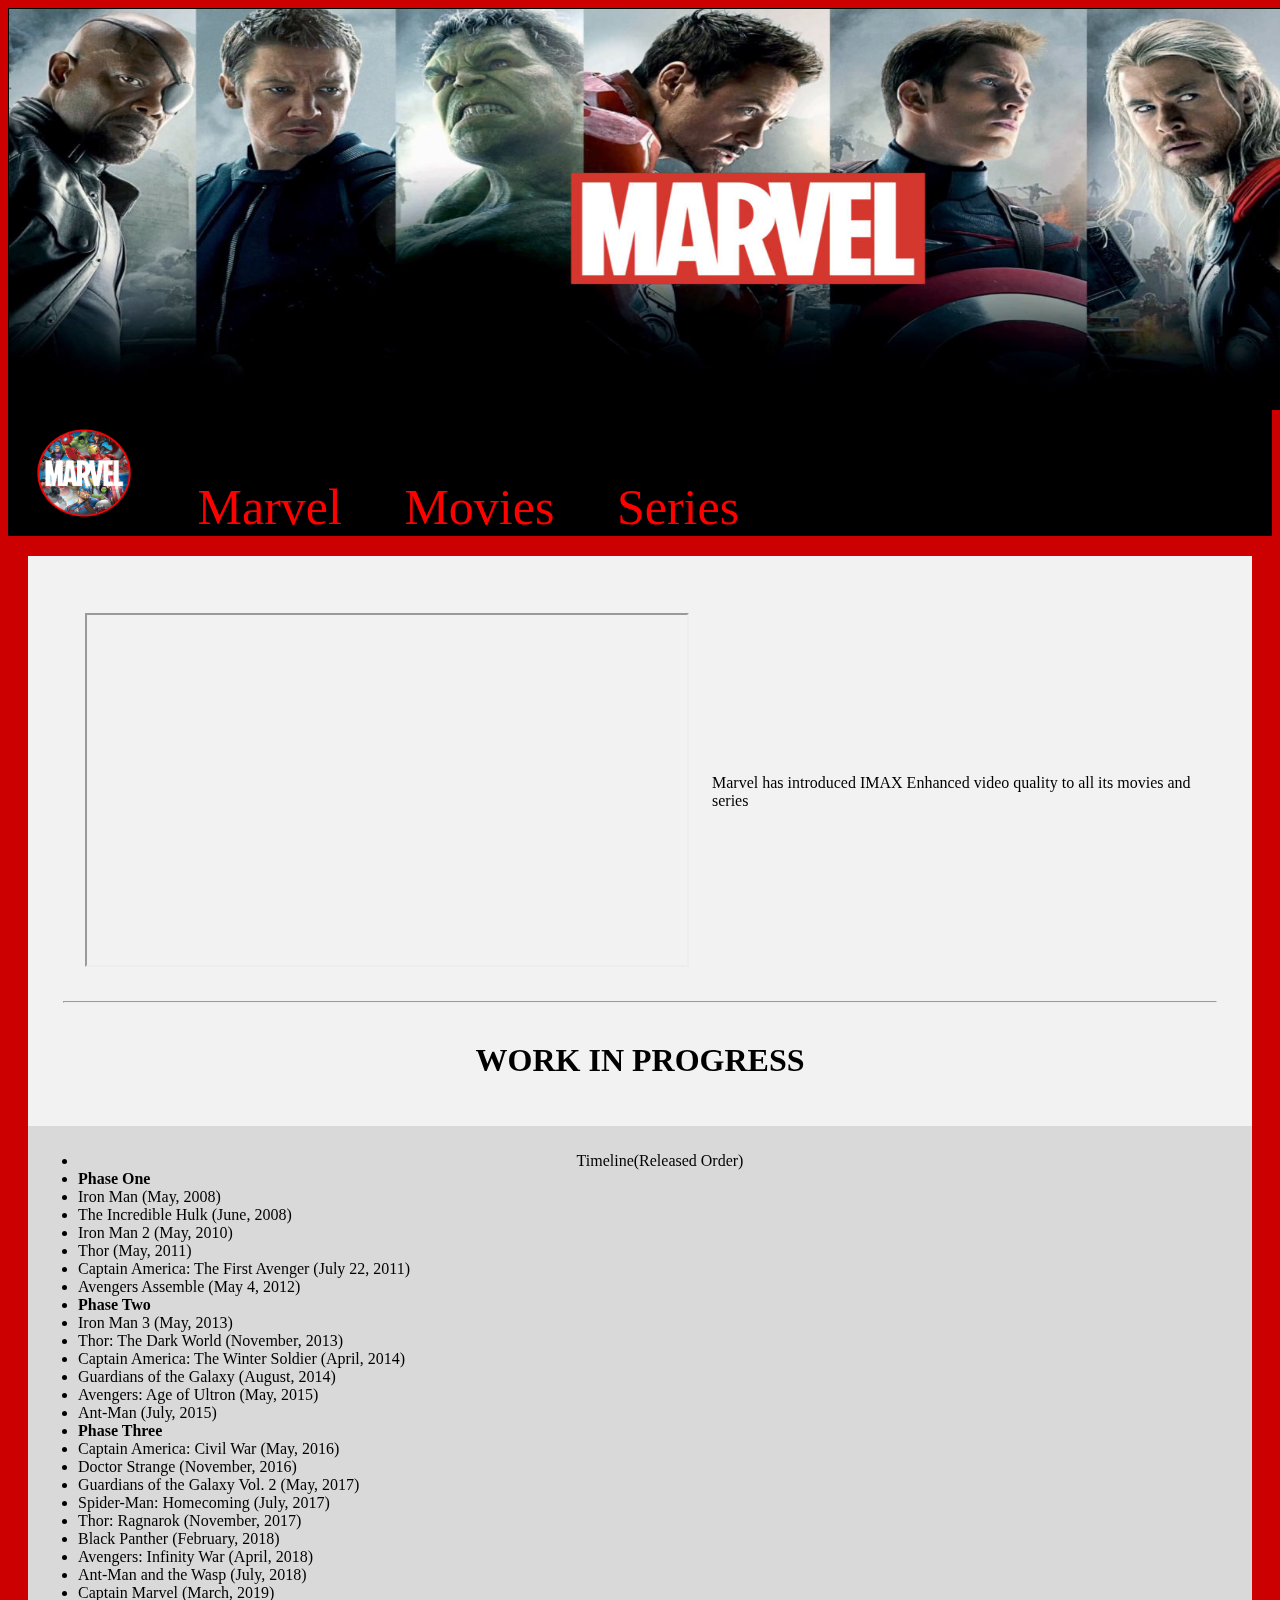
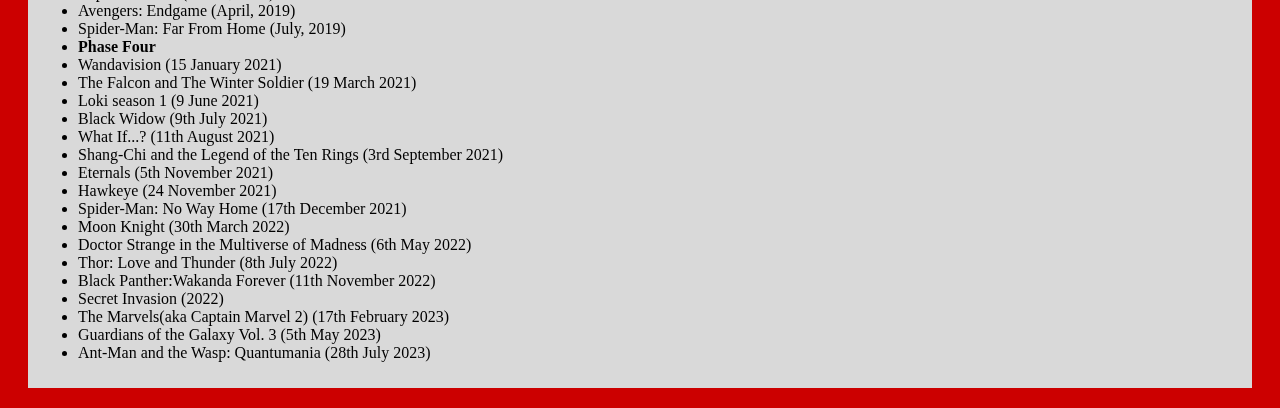
==== index.html @ 8fe36d62 "adding files" ====
<!DOCTYPE html>
<html lang="en">

<head>
  <meta charset="utf-8">
  <meta name="viewport" content="width=device-width, initial-scale=1">
  <link href="https://cdn.jsdelivr.net/npm/bootstrap@5.1.3/dist/css/bootstrap.min.css" rel="stylesheet" integrity="sha384-1BmE4kWBq78iYhFldvKuhfTAU6auU8tT94WrHftjDbrCEXSU1oBoqyl2QvZ6jIW3" crossorigin="anonymous">
  <script src="https://cdn.jsdelivr.net/npm/bootstrap@5.1.3/dist/js/bootstrap.bundle.min.js" integrity="sha384-ka7Sk0Gln4gmtz2MlQnikT1wXgYsOg+OMhuP+IlRH9sENBO0LRn5q+8nbTov4+1p" crossorigin="anonymous"></script>
  <link rel="stylesheet" href="main.css">
  <meta http-equiv="x-ua-compatible" content="ie=edge">
  <link rel = "icon" href = "logo.png" type = "image/x-icon">
  <title>Marvel</title>
</head>

<body>
  <nav class="nav">
    <img src="navback.jpg" height="400" width="1500" alt="Marvel">
    <a class="nav-link">
      <img src="logo.png" alt="Logo" width="100" height="100"></a>
    <a class="nav-link active" aria-current="page" href="index.html">Marvel</a>
    <a class="nav-link" href="movies.html">Movies</a>
    <a class="nav-link" href="series.html">Series</a>
  </nav>
  <div class="row">
    <div class="col-sm-8">
      <div class="player">
        <table>
          <tr>
            <td style="padding: 20px;"><iframe width="600" height="350"
                src="https://www.youtube.com/embed/ZJiFlz5uzRY"></iframe></td>
            <td>Marvel has introduced IMAX Enhanced video quality to all its movies and series</td>
          </tr>
        </table>
        <hr>
      </div>
      <h1 style="text-align:center">WORK IN PROGRESS</h1>
    </div>
    <div class="col-sm-4">
      <ul class="list-group">
        <li class="list-group-item active" aria-current="true" style="text-align: center">Timeline(Released Order)</li>
        <li class="list-group-item"><b>Phase One</b></li>
        <li class="list-group-item">Iron Man (May, 2008)</li>
        <li class="list-group-item">The Incredible Hulk (June, 2008)</li>
        <li class="list-group-item">Iron Man 2 (May, 2010)</li>
        <li class="list-group-item">Thor (May, 2011)</li>
        <li class="list-group-item">Captain America: The First Avenger (July 22, 2011)</li>
        <li class="list-group-item">Avengers Assemble (May 4, 2012)</li>
        <li class="list-group-item"><b>Phase Two</b></li>
        <li class="list-group-item">Iron Man 3 (May, 2013)</li>
        <li class="list-group-item">Thor: The Dark World (November, 2013)</li>
        <li class="list-group-item">Captain America: The Winter Soldier (April, 2014)</li>
        <li class="list-group-item">Guardians of the Galaxy (August, 2014)</li>
        <li class="list-group-item">Avengers: Age of Ultron (May, 2015)</li>
        <li class="list-group-item">Ant-Man (July, 2015)</li>
        <li class="list-group-item"><b>Phase Three</b></li>
        <li class="list-group-item">Captain America: Civil War (May, 2016)</li>
        <li class="list-group-item">Doctor Strange (November, 2016)</li>
        <li class="list-group-item">Guardians of the Galaxy Vol. 2 (May, 2017)</li>
        <li class="list-group-item">Spider-Man: Homecoming (July, 2017)</li>
        <li class="list-group-item">Thor: Ragnarok (November, 2017)</li>
        <li class="list-group-item">Black Panther (February, 2018)</li>
        <li class="list-group-item">Avengers: Infinity War (April, 2018)</li>
        <li class="list-group-item">Ant-Man and the Wasp (July, 2018)</li>
        <li class="list-group-item">Captain Marvel (March, 2019)</li>
        <li class="list-group-item">Avengers: Endgame (April, 2019)</li>
        <li class="list-group-item">Spider-Man: Far From Home (July, 2019)</li>
        <li class="list-group-item"><b>Phase Four</b></li>
        <li class="list-group-item">Wandavision (15 January 2021)</li>
        <li class="list-group-item">The Falcon and The Winter Soldier (19 March 2021)</li>
        <li class="list-group-item">Loki season 1 (9 June 2021)</li>
        <li class="list-group-item">Black Widow (9th July 2021)</li>
        <li class="list-group-item">What If...? (11th August 2021)</li>
        <li class="list-group-item">Shang-Chi and the Legend of the Ten Rings (3rd September 2021)</li>
        <li class="list-group-item">Eternals (5th November 2021)</li>
        <li class="list-group-item">Hawkeye (24 November 2021)</li>
        <li class="list-group-item">Spider-Man: No Way Home (17th December 2021)</li>
        <li class="list-group-item">Moon Knight (30th March 2022)</li>
        <li class="list-group-item">Doctor Strange in the Multiverse of Madness (6th May 2022)</li>
        <li class="list-group-item">Thor: Love and Thunder (8th July 2022)</li>
        <li class="list-group-item">Black Panther:Wakanda Forever (11th November 2022)</li>
        <li class="list-group-item">Secret Invasion (2022)</li>
        <li class="list-group-item">The Marvels(aka Captain Marvel 2) (17th February 2023)</li>
        <li class="list-group-item">Guardians of the Galaxy Vol. 3 (5th May 2023)</li>
        <li class="list-group-item">Ant-Man and the Wasp: Quantumania (28th July 2023)</li>
      </ul>
    </div>
  </div>
  </div>
</body>
---- main.css ----
body{
    background-color: #cc0000;
    display:block;
}
.nav{
    background-color: black;
    font-size: 50px;
}
.nav-link {
    color:red;
    text-decoration: none;
    padding: 25px;
}
.row{
    margin: 20px 20px 20px 20px;
    width: auto;
    height: auto;
}
.col-sm-8{
    background-color:#f2f2f2;
    padding: 25px;
}
.col-sm-4{
    background-color:#d9d9d9;
    padding: 10px;
}
.list-group{
    text-align:left;
}
.player{
    padding: 10px;
}
img{
    border: 1px solid black;
}
.col-sm-6{
    text-align:center;
}
.col-sm-6{
    text-align:center;
}
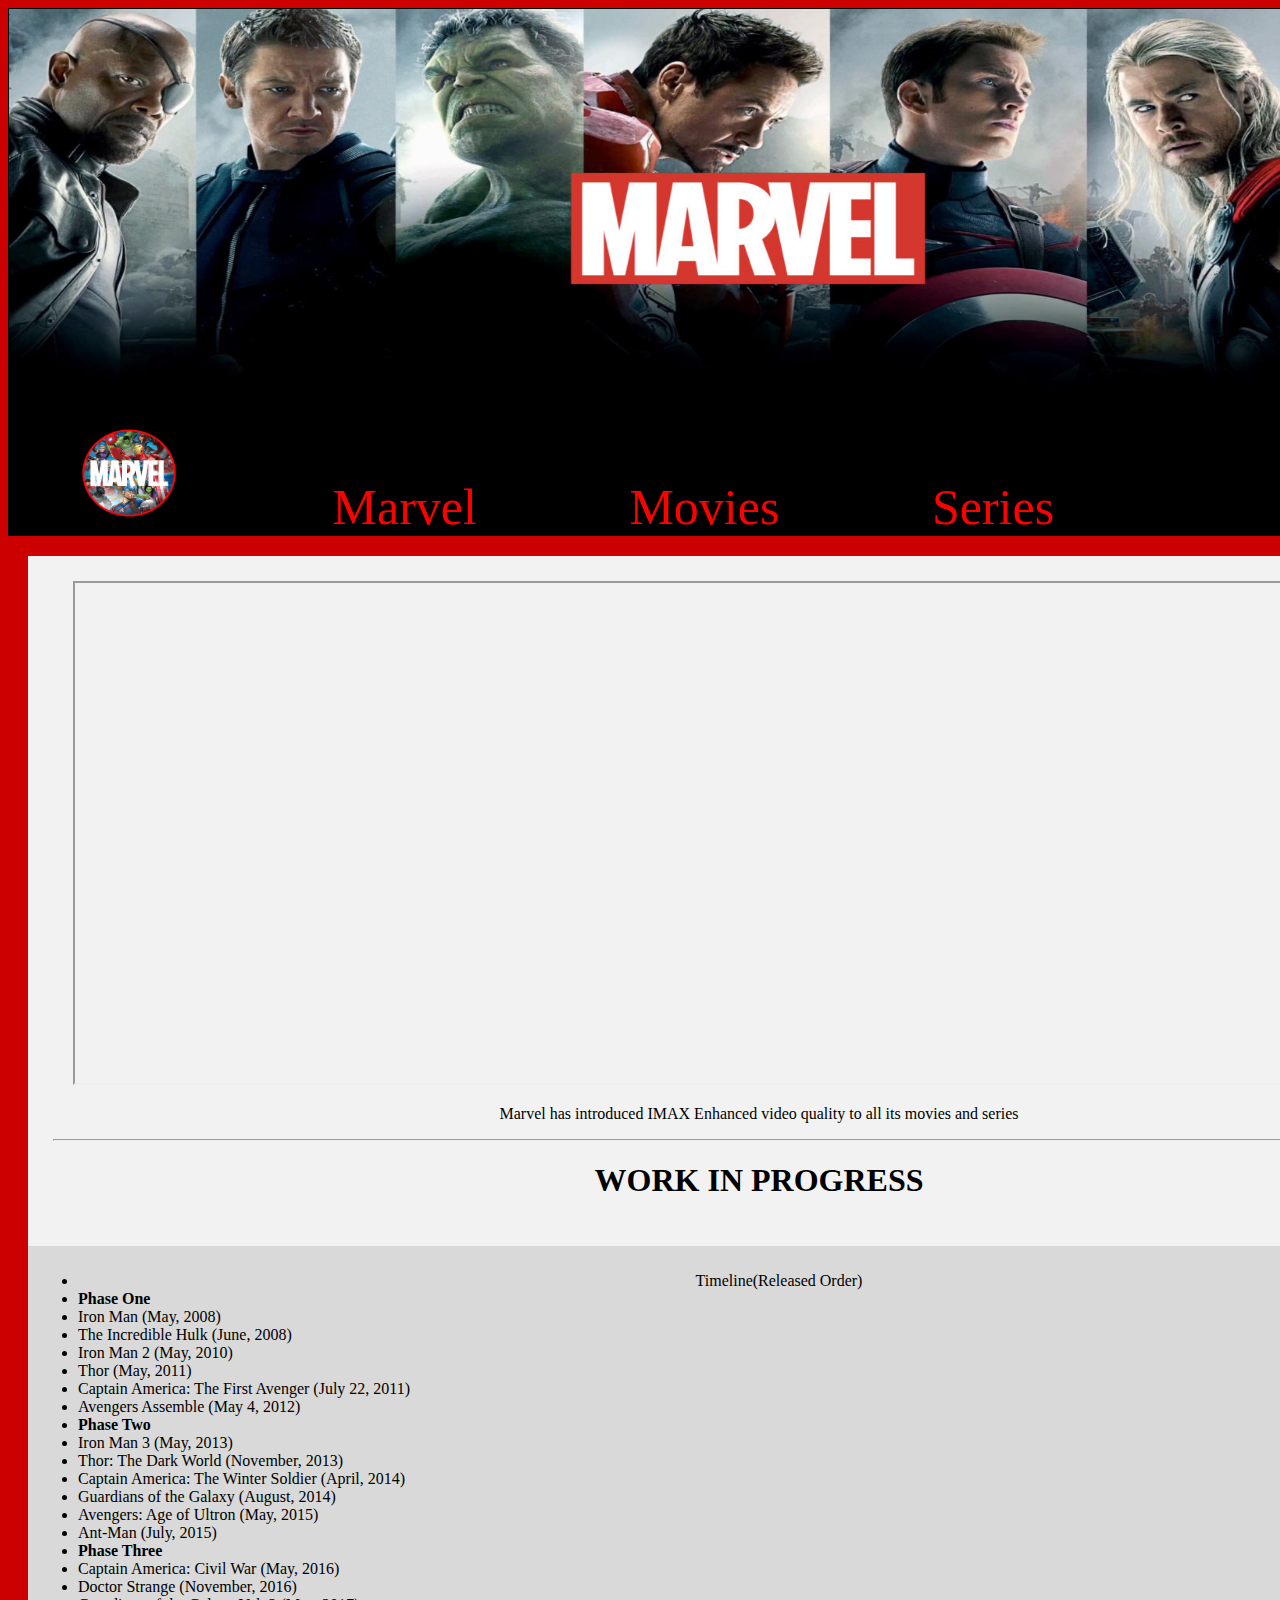
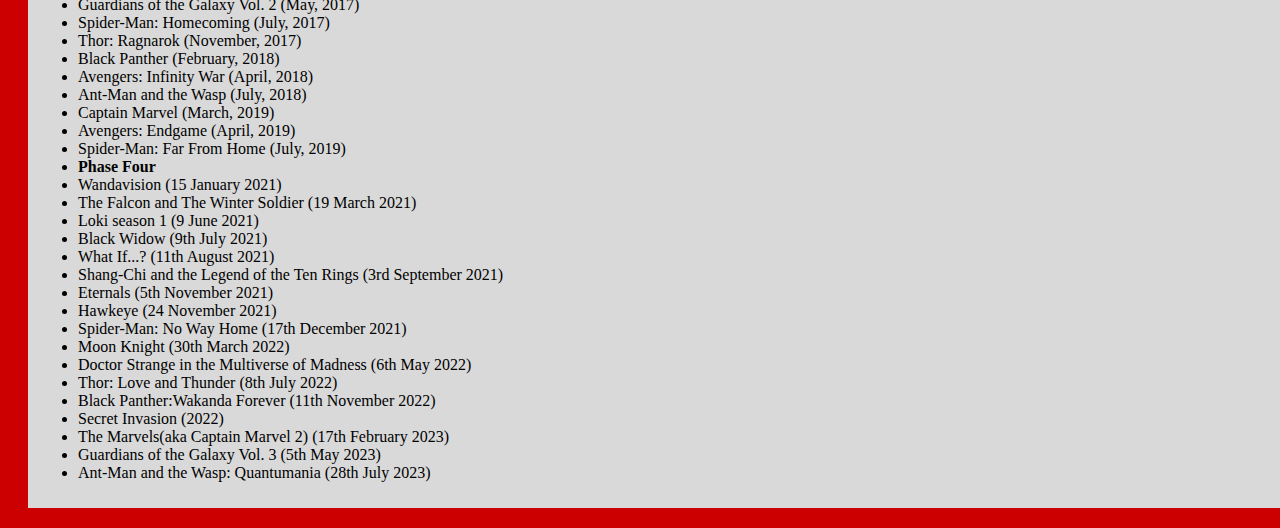
==== commit 716ea913: "Add existing file" ====
--- a/index.html
+++ b/index.html
@@ -13,29 +13,30 @@
 </head>
 
 <body>
+  
   <nav class="nav">
+    <div class="container-fluid">
     <img src="navback.jpg" height="400" width="1500" alt="Marvel">
+    </div>
     <a class="nav-link">
       <img src="logo.png" alt="Logo" width="100" height="100"></a>
     <a class="nav-link active" aria-current="page" href="index.html">Marvel</a>
     <a class="nav-link" href="movies.html">Movies</a>
     <a class="nav-link" href="series.html">Series</a>
+  </div>
   </nav>
   <div class="row">
     <div class="col-sm-8">
-      <div class="player">
-        <table>
-          <tr>
-            <td style="padding: 20px;"><iframe width="600" height="350"
-                src="https://www.youtube.com/embed/ZJiFlz5uzRY"></iframe></td>
-            <td>Marvel has introduced IMAX Enhanced video quality to all its movies and series</td>
-          </tr>
-        </table>
+      <div class="container-xxl">
+            <a style="padding: 20px;"><iframe width="100%" height="500"
+                src="https://www.youtube.com/embed/ZJiFlz5uzRY"></iframe></a>
+            <p style="text-align: center;">Marvel has introduced IMAX Enhanced video quality to all its movies and series</p>
         <hr>
       </div>
       <h1 style="text-align:center">WORK IN PROGRESS</h1>
     </div>
     <div class="col-sm-4">
+      <div class="container-xl">
       <ul class="list-group">
         <li class="list-group-item active" aria-current="true" style="text-align: center">Timeline(Released Order)</li>
         <li class="list-group-item"><b>Phase One</b></li>
@@ -86,4 +87,5 @@
     </div>
   </div>
   </div>
+  </div>
 </body>--- a/main.css
+++ b/main.css
@@ -1,6 +1,7 @@
 body{
     background-color: #cc0000;
     display:block;
+    position: absolute;
 }
 .nav{
     background-color: black;
@@ -9,12 +10,10 @@
 .nav-link {
     color:red;
     text-decoration: none;
-    padding: 25px;
+    padding: 25px 70px 0 70px;
 }
 .row{
     margin: 20px 20px 20px 20px;
-    width: auto;
-    height: auto;
 }
 .col-sm-8{
     background-color:#f2f2f2;
@@ -39,3 +38,9 @@
 .col-sm-6{
     text-align:center;
 }
+@media only screen and (max-width: 768px) {
+    .body{
+        position: absolute;
+    }
+    
+}